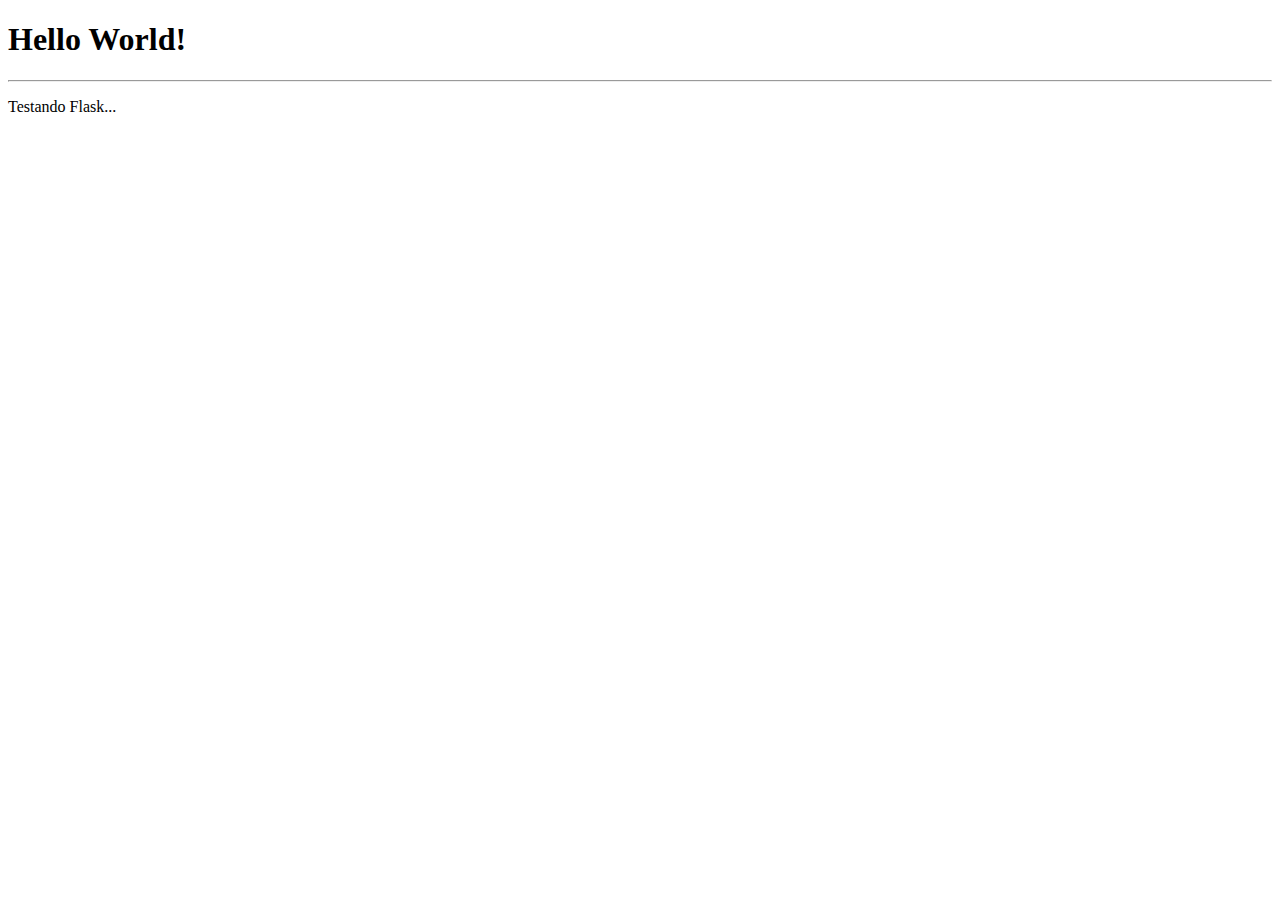
==== templates/index.html @ 6e65bc66 "Initial Commit." ====
<!DOCTYPE html>
<html lang="en">
<head>
    <meta charset="UTF-8">
    <meta http-equiv="X-UA-Compatible" content="IE=edge">
    <meta name="viewport" content="width=device-width, initial-scale=1.0">
    <title>Hello World</title>
</head>
<body>
    <h1>Hello World!</h1>
    <hr>
    <p>Testando Flask...</p>
</body>
</html>
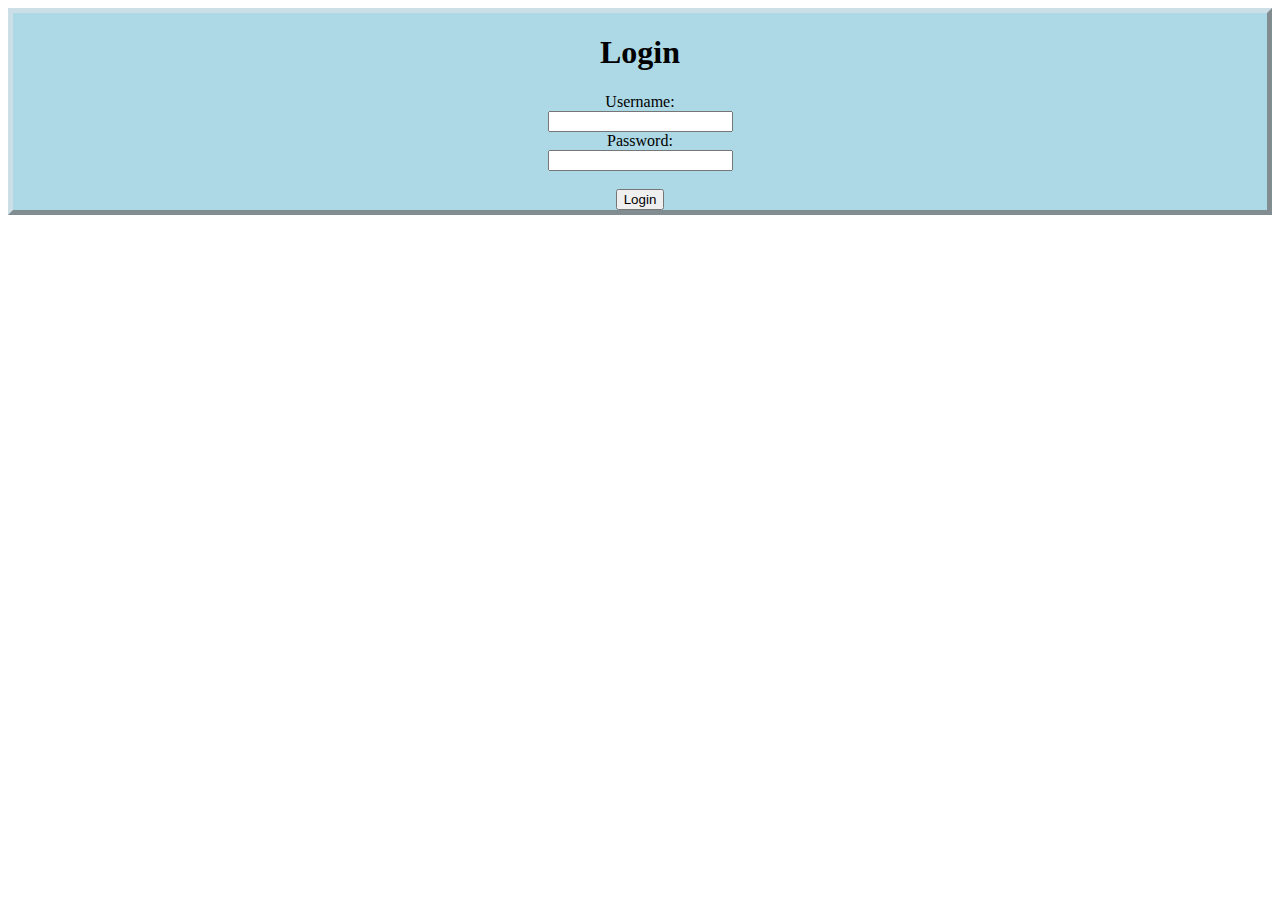
==== commit 62aa5fbc: "Página básica de login" ====
--- a/templates/index.html
+++ b/templates/index.html
@@ -1,14 +1,47 @@
 <!DOCTYPE html>
 <html lang="en">
+
+<!--Cabeça/Head: Configurações da página.-->
 <head>
     <meta charset="UTF-8">
     <meta http-equiv="X-UA-Compatible" content="IE=edge">
     <meta name="viewport" content="width=device-width, initial-scale=1.0">
+    <!--Titulo da página que aparece na aba.-->
     <title>Hello World</title>
+
+    <!--Isso é um estilo. (Controla os visuais da página, estilos são escritos em CSS.)-->
+    <style>
+      .mydiv {
+          border: 5px outset rgb(205, 223, 230);
+          background-color: lightblue;
+          text-align: center;
+      }
+    </style>
+
 </head>
+
+<!--Corpo/Body: Conteudo da página.-->
 <body>
-    <h1>Hello World!</h1>
-    <hr>
-    <p>Testando Flask...</p>
+    
+    <!--Div: Conteudos nessa tag serão estilisados pelo CSS.-->
+    <div class="mydiv">
+        <h1>Login</h1>
+
+        <!--Form: Cria um formulário para o usuário preencher.-->
+        <form action="#" method="post">
+            <h2></h2>Username:<br>
+    
+            <input type="text" name="Username"><br>
+            Password:<br>
+            <input type="password" name="Password">
+            
+            <!--Br: Tag que quebra a linha. (Similar ao \n no Python.)-->
+            <br>
+            <br>
+    
+        <input type="submit" value="Login">
+        </form>
+    </div>
+
 </body>
 </html>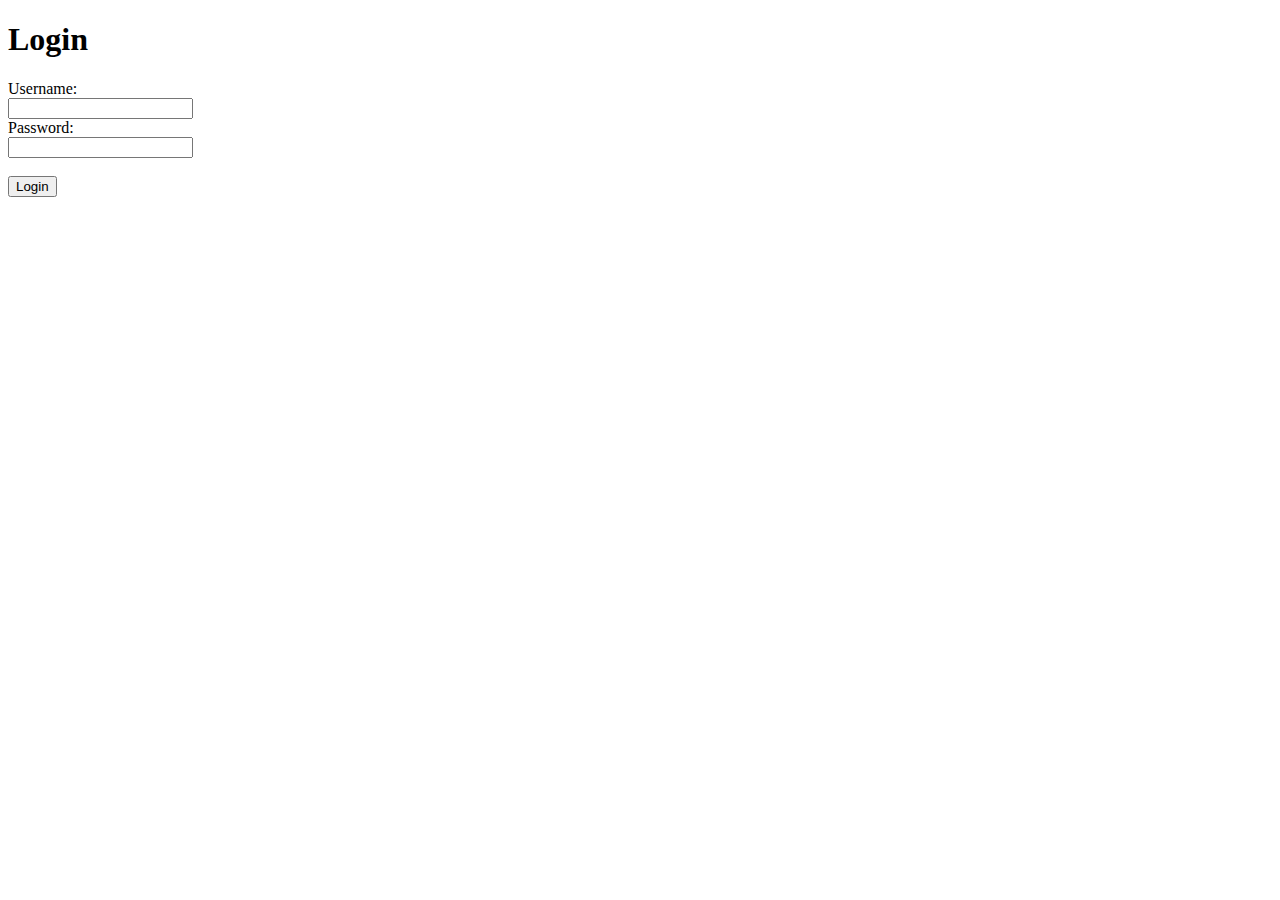
==== commit 89ab2b69: "Simple redirecting." ====
--- a/templates/index.html
+++ b/templates/index.html
@@ -6,17 +6,12 @@
     <meta charset="UTF-8">
     <meta http-equiv="X-UA-Compatible" content="IE=edge">
     <meta name="viewport" content="width=device-width, initial-scale=1.0">
+    
     <!--Titulo da página que aparece na aba.-->
     <title>Hello World</title>
 
-    <!--Isso é um estilo. (Controla os visuais da página, estilos são escritos em CSS.)-->
-    <style>
-      .mydiv {
-          border: 5px outset rgb(205, 223, 230);
-          background-color: lightblue;
-          text-align: center;
-      }
-    </style>
+    <!--Link: para connectar o html ao css.-->
+    <link rel="stylesheet" href="static/index.css">
 
 </head>
 
